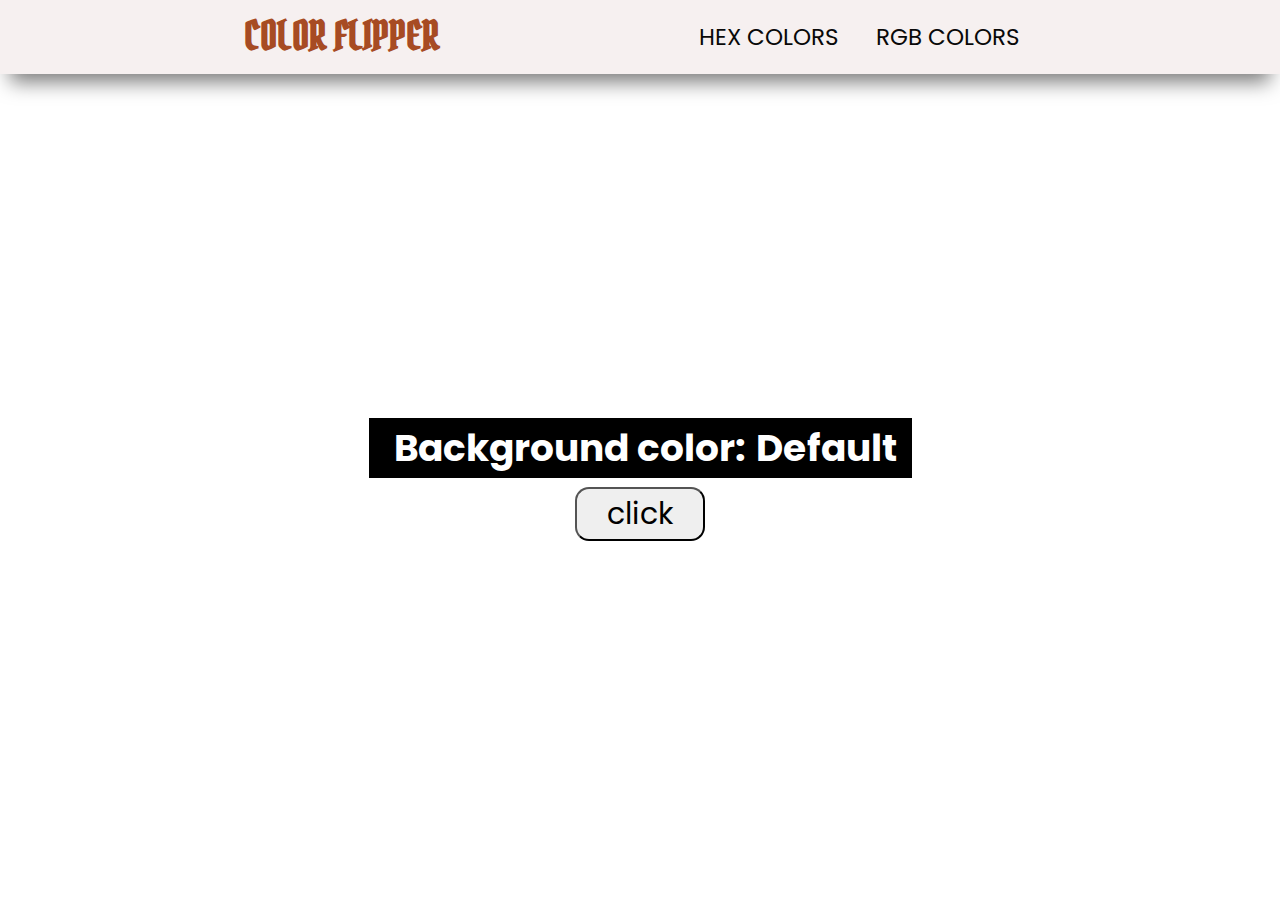
==== color_fliper/hex.html @ 63a526ec "my first javascript project" ====
<!DOCTYPE html>
<html lang="en">
  <head>
    <meta charset="UTF-8" />
    <meta name="viewport" content="width=device-width, initial-scale=1.0" />
    <title>color flipper</title>
    <link rel="stylesheet" href="styles.css" />
  </head>
  <body>
    <header class="container">
      <h1 class="logo">COLOR FLIPPER</h1>
      <nav>
        <ul>
          <li><a href="">Hex Colors</a></li>
          <li><a href="index.html">RGB Colors</a></li>
        </ul>
      </nav>
    </header>
    <main class="changeColor">
      <div class="main_content">
        <h2>Background color:</h2>
        <h2 class="colorName">Default</h2>
      </div>
      <button class="btn">click</button>
      <script src="hex.js"></script>
    </main>
  </body>
</html>
---- color_fliper/styles.css ----
@import url("https://fonts.googleapis.com/css2?family=Pirata+One&family=Poppins:ital,wght@0,100;0,200;0,300;0,400;0,500;0,600;0,700;0,800;0,900;1,100;1,200;1,300;1,400;1,500;1,600;1,700;1,800;1,900&display=swap");
* {
  padding: 0;
  margin: 0;
  box-sizing: border-box;
  font-family: "Poppins", sans-serif;
}
.container {
  display: flex;
  justify-content: space-evenly;
  background-color: rgb(246, 240, 240);
  padding: 10px 0;
  box-shadow: 0px 18px 20px -10px rgba(0, 0, 0, 0.52);
}
.container li {
  display: inline-block;
  margin: 10px 17px;
}
.container li a {
  color: rgb(9, 9, 9);
  text-transform: uppercase;
  text-decoration: none;
  font-family: 12pxs;
  font-size: 23px;
}
.container li a:hover {
  text-decoration: underline;
  text-underline-offset: 9px;
}
.logo {
  color: rgb(167, 75, 35);
  font-family: "Pirata One", system-ui;
  font-size: 40px;
}
.logo:hover {
  cursor: pointer;
}
/* MAIN */

main {
  height: 90vh;
  display: flex;
  justify-content: center;
  align-items: center;
  flex-direction: column;
}
.main_content {
  display: flex;
  background-color: black;
  color: white;
  padding: 2px 15px;
  font-size: 25px;
}

.main_content h2 {
  margin-left: 10px;
}
.btn {
  padding: 2px 30px;
  font-size: 30px;
  border-radius: 14px;
  margin-top: 9px;
}
.btn:hover {
  background-color: rgb(228, 227, 227);
}
.btn:active {
  padding: 2px 35px;
}
@media screen and (max-width: 750px) {
  .container li a {
    font-size: 17px;
    transition: ease-in 0.5s;
  }
  .container li {
    margin: 7px 3px;
  }
  .logo {
    font-size: 30px;
  }
}

@media screen and (max-width: 510px) {
  .container li a {
    font-size: 12px;
  }
  .container li {
    margin: 3px 0px;
  }
  .logo {
    font-size: 20px;
  }
}
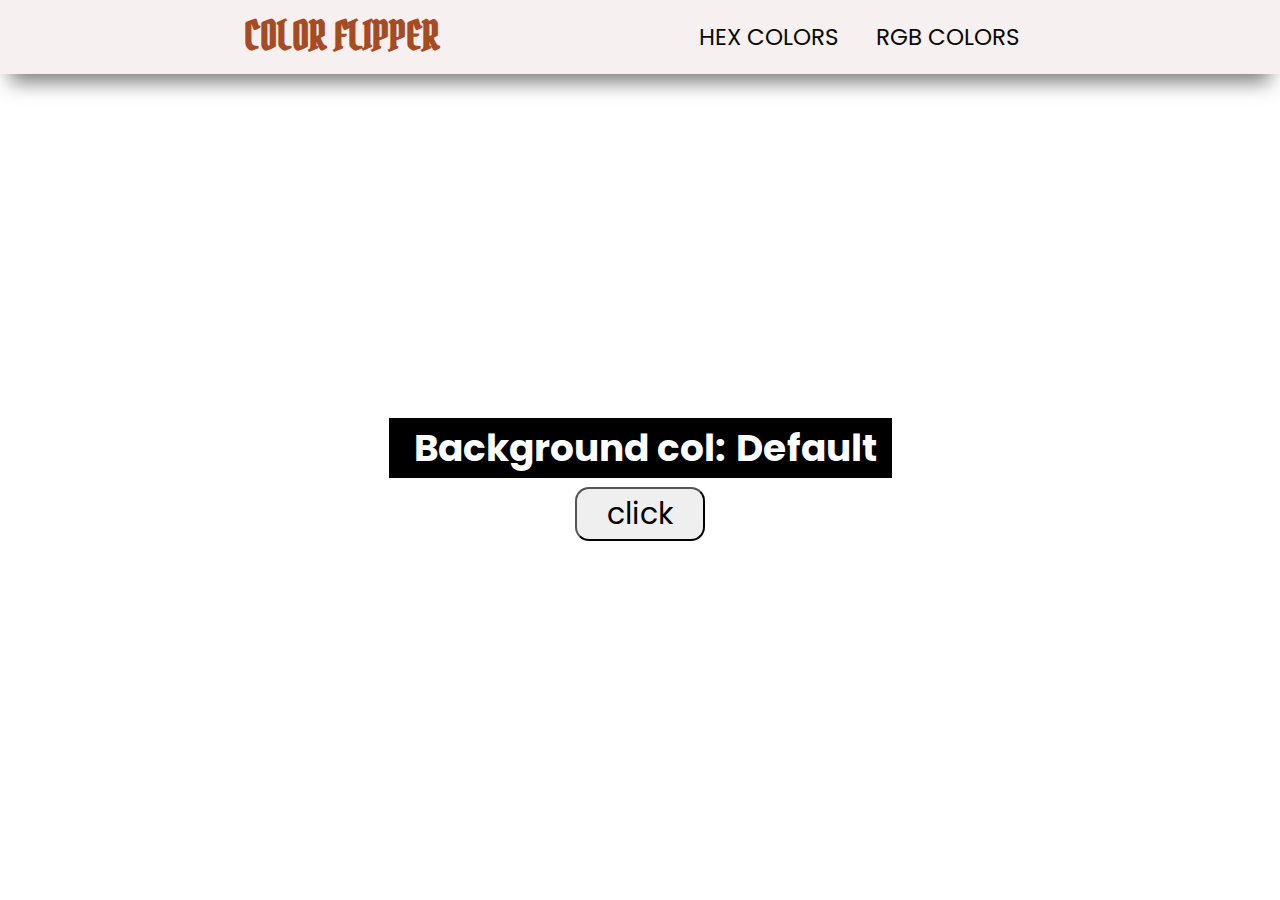
==== commit b8914284: "new Changes" ====
--- a/color_fliper/hex.html
+++ b/color_fliper/hex.html
@@ -18,7 +18,7 @@
     </header>
     <main class="changeColor">
       <div class="main_content">
-        <h2>Background color:</h2>
+        <h2>Background col:</h2>
         <h2 class="colorName">Default</h2>
       </div>
       <button class="btn">click</button>
--- a/color_fliper/styles.css
+++ b/color_fliper/styles.css
@@ -5,6 +5,7 @@
   box-sizing: border-box;
   font-family: "Poppins", sans-serif;
 }
+
 .container {
   display: flex;
   justify-content: space-evenly;
@@ -12,10 +13,12 @@
   padding: 10px 0;
   box-shadow: 0px 18px 20px -10px rgba(0, 0, 0, 0.52);
 }
+
 .container li {
   display: inline-block;
   margin: 10px 17px;
 }
+
 .container li a {
   color: rgb(9, 9, 9);
   text-transform: uppercase;
@@ -23,10 +26,12 @@
   font-family: 12pxs;
   font-size: 23px;
 }
+
 .container li a:hover {
   text-decoration: underline;
   text-underline-offset: 9px;
 }
+
 .logo {
   color: rgb(167, 75, 35);
   font-family: "Pirata One", system-ui;
@@ -35,8 +40,8 @@
 .logo:hover {
   cursor: pointer;
 }
+
 /* MAIN */
-
 main {
   height: 90vh;
   display: flex;
@@ -44,6 +49,7 @@
   align-items: center;
   flex-direction: column;
 }
+
 .main_content {
   display: flex;
   background-color: black;
@@ -61,12 +67,15 @@
   border-radius: 14px;
   margin-top: 9px;
 }
+
 .btn:hover {
   background-color: rgb(228, 227, 227);
 }
+
 .btn:active {
   padding: 2px 35px;
 }
+
 @media screen and (max-width: 750px) {
   .container li a {
     font-size: 17px;
@@ -91,3 +100,8 @@
     font-size: 20px;
   }
 }
+@media screen and (max-width: 375px) {
+  .main_content {
+    font-size: 15px;
+  }
+}
